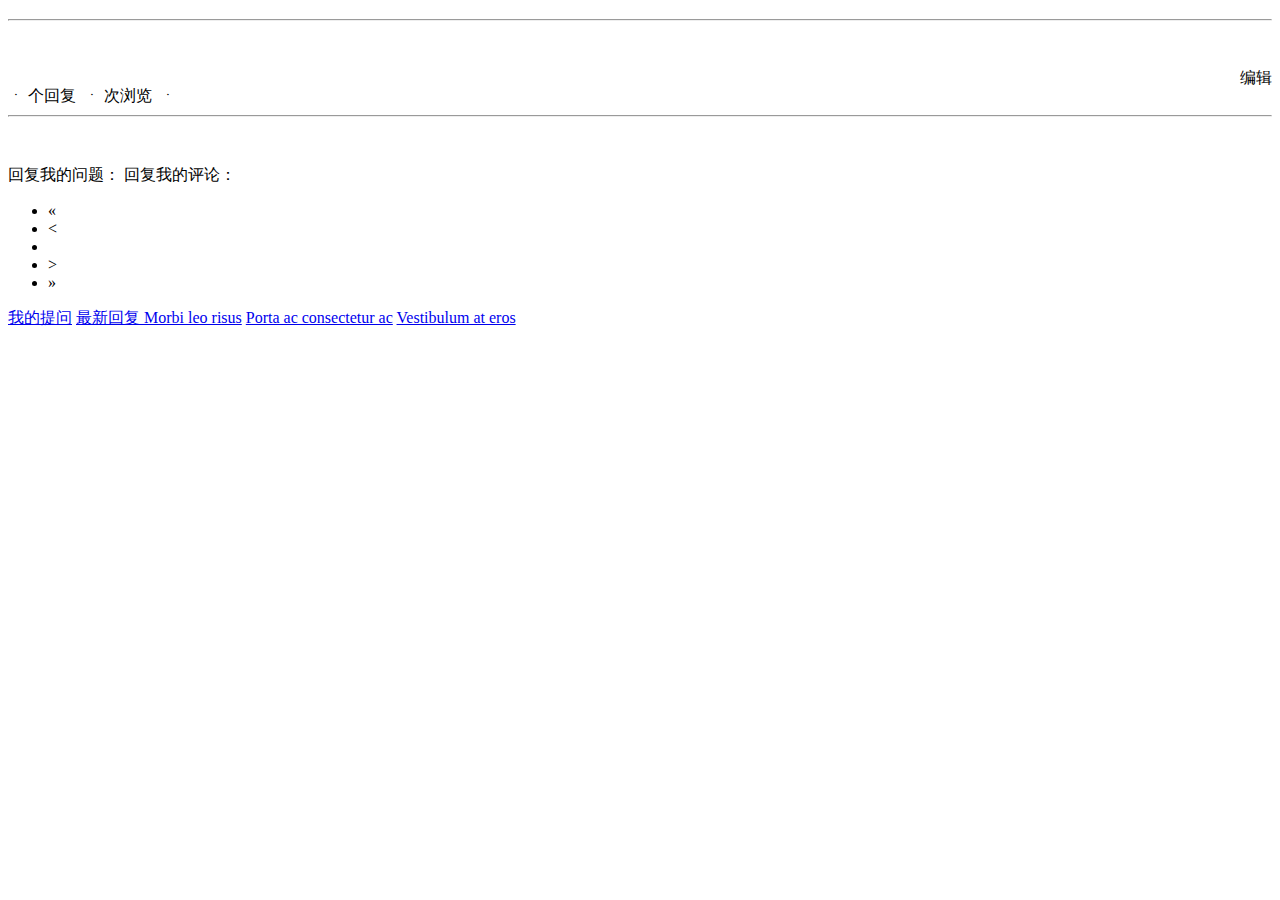
==== src/main/resources/templates/profile.html @ 95a4ab76 "init repo" ====
<!DOCTYPE HTML>
<html xmlns:th="http://www.thymeleaf.org">
<head>
    <title th:text="${sectionName}"></title>
    <meta http-equiv="Content-Type" content="text/html; charset=UTF-8"/>
    <link rel="stylesheet" href="/css/bootstrap.min.css"/>
    <link rel="stylesheet" href="/css/bootstrap-theme.min.css"/>
    <link rel="stylesheet" href="/css/community.css"/>
    <script src="/js/jquery-3.4.1.min.js"></script>
    <script src="/js/bootstrap.js" type="application/javascript"></script>
</head>
<body>
<div th:insert="~{header :: h}"></div>
<div class="container-fluid main">
    <div class="row">
        <!--页面左侧-->
        <div class="col-lg-9 col-ms-12 col-sm-12 col-xs-12">
            <h3><span th:text="${sectionName}"></span></h3>
            <hr class="division">
            <!--我的问题-->
            <div class="col-lg-12 col-ms-12 col-sm-12 col-xs-12" th:if="${section=='my-questions'}">
                <div class="media" th:each="question:${pagingDTO.data}">
                    <!--头像-->
                    <div class="media-left">
                        <a href="#">
                            <img class="media-object img-circle" th:src="${question.user.avatarUrl}">
                        </a>
                    </div>
                    <!--问题描述-->
                    <div class="media-body">
                        <div class="media-heading">
                            <h4>
                                <a th:href="@{'/question/'+${question.id}}"
                                   th:text="${question.title}"></a>
                            </h4>
                            <a th:href="@{'/publish/'+${question.id}}" class="question-option"
                               style="display: inline-block;float: right;">
                                <span class="glyphicon glyphicon-pencil" aria-hidden="true"></span>
                                编辑
                            </a>
                        </div>
                        <span th:text="${question.description}"></span><br>
                        <span class="question-info">ㆍ<span th:text="${question.commentCount}"></span>&nbsp;个回复&nbsp;&nbsp;ㆍ&nbsp;<span
                                th:text="${question.viewCount}"></span>次浏览&nbsp;&nbsp;ㆍ<span
                                th:text="${#dates.format(question.gmtCreate,'yyyy-MM-dd HH:mm')}"></span></span>
                    </div>
                    <hr class="division">
                </div>
            </div>
            <!--我的回复-->
            <div class="col-lg-12 col-ms-12 col-sm-12 col-xs-12" th:if="${section=='my-replies'}">
                <div class="media notification" th:each="notification:${pagingDTO.data}">
                    <div class="media-left">
                        <a href="#">
                            <img class="media-object img-circle" th:src="${notification.commenter.avatarUrl}"> </a>
                    </div>
                    <div class="media-body">
                        <h5 class="notification-commenter-name">
                            <a th:text="${notification.commenter.name}"></a>
                        </h5>
                        <p class="notification-date"
                           th:text="${#dates.format(notification.gmtCreate,'yyyy-MM-dd HH:mm')}">
                        </p>
                        <p class="notification-content" th:text="${notification.content}"></p>
                        <div class="WB_feed_expand">
                            <div class="WB_expand">
                                <div class="WB_text">
                                    <span th:if="${notification.notifyType==1}">回复我的问题：</span>
                                    <span th:if="${notification.notifyType==2}">回复我的评论：</span>
                                    <a th:href="@{'/question/'+${notification.id}}">
                                        <span class="S_func1" th:text="${notification.originContent}"></span>
                                    </a>
                                </div>
                            </div>
                        </div>
                    </div>
                </div>
            </div>
            <!--分页-->
            <div class="col-lg-12 col-ms-12 col-sm-12 col-xs-12">
                <nav aria-label="Page navigation">
                    <ul class="pagination">
                        <li th:if="${pagingDTO.showFirstPage}">
                            <a th:href="@{'/profile/'+${section}(pageNow=${1})}" aria-label="FirstPage">
                                <span aria-hidden="true">&laquo;</span>
                            </a>
                        </li>
                        <li th:if="${pagingDTO.showPrevious}">
                            <a th:href="@{'/profile/'+${section}(pageNow=${(pagingDTO.pageNow)-1})}"
                               aria-label="Previous">
                                <span aria-hidden="true">&lt;</span>
                            </a>
                        </li>
                        <li th:each="page:${pagingDTO.pageList}" th:class="${pagingDTO.pageNow==page}?'active':''">
                            <a th:href="@{'/profile/'+${section}(pageNow=${page})}" th:text="${page}"></a>
                        </li>
                        <li th:if="${pagingDTO.showNext}">
                            <a th:href="@{'/profile/'+${section}(pageNow=${(pagingDTO.pageNow)+1})}" aria-label="Next">
                                <span aria-hidden="true">&gt;</span>
                            </a>
                        </li>
                        <li th:if="${pagingDTO.showEndPage}">
                            <a th:href="@{'/profile/'+${section}(pageNow=${pagingDTO.pageCount})}" aria-label="EndPage">
                                <span aria-hidden="true">&raquo;</span>
                            </a>
                        </li>
                    </ul>
                </nav>
            </div>
        </div>
        <!--页面右侧-->
        <div class="col-lg-3 col-ms-12 col-sm-12 col-xs-12">
            <div class="list-group profile-content">
                <a href="/profile/my-questions"
                   th:class="${section=='my-questions'}?'list-group-item active':'list-group-item'">我的提问</a>
                <a href="/profile/my-replies"
                   th:class="${section=='my-replies'}?'list-group-item active':'list-group-item'">
                    最新回复
                    <span class="badge" th:text="${session.notificationCount}"></span>
                </a>
                <a href="#" class="list-group-item">Morbi leo risus</a>
                <a href="#" class="list-group-item">Porta ac consectetur ac</a>
                <a href="#" class="list-group-item">Vestibulum at eros</a>
            </div>
        </div>
    </div>
</div>
</body>
</html>
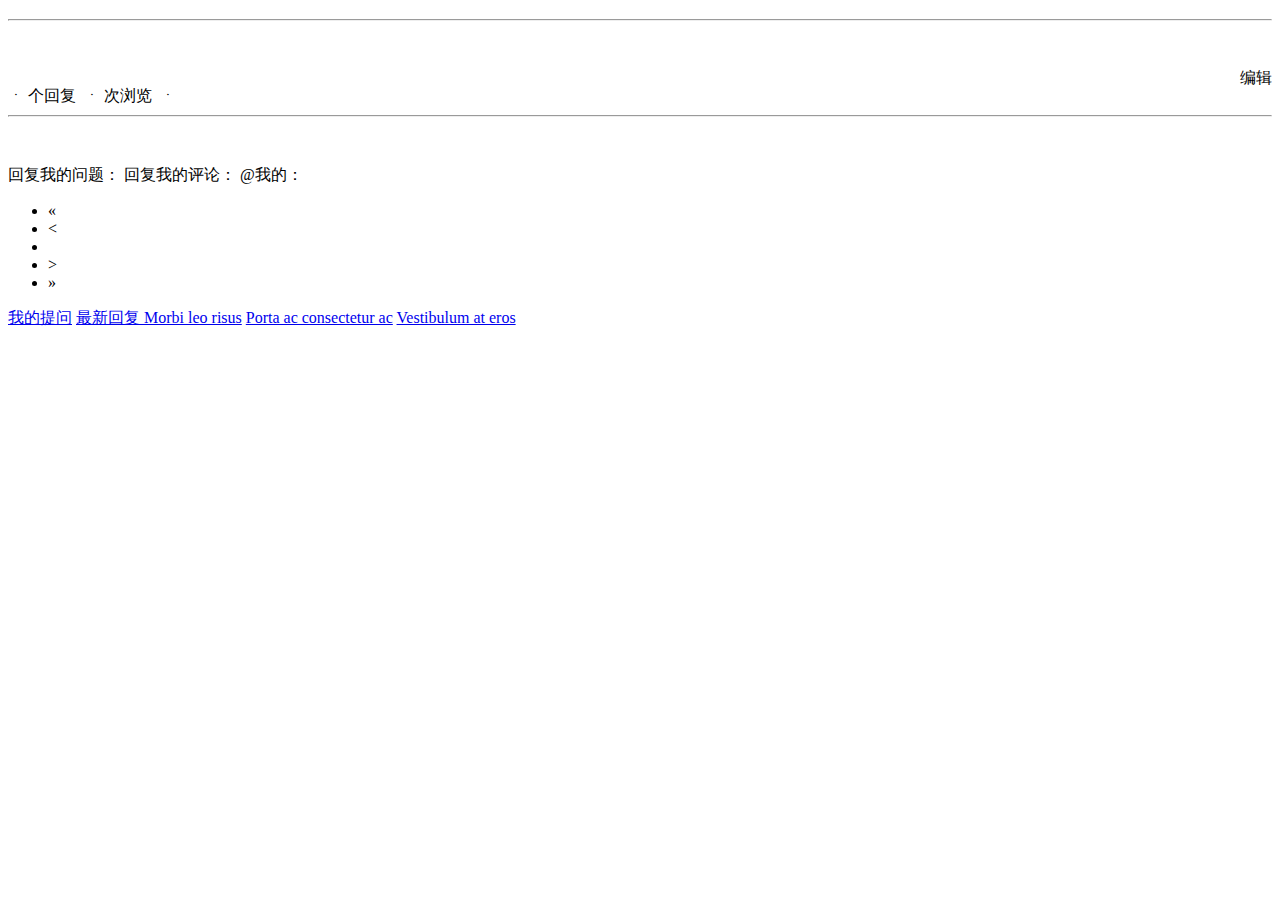
==== commit abf5f722: "final commit" ====
--- a/src/main/resources/templates/profile.html
+++ b/src/main/resources/templates/profile.html
@@ -67,6 +67,7 @@
                                 <div class="WB_text">
                                     <span th:if="${notification.notifyType==1}">回复我的问题：</span>
                                     <span th:if="${notification.notifyType==2}">回复我的评论：</span>
+                                    <span th:if="${notification.notifyType==3}">@我的：</span>
                                     <a th:href="@{'/question/'+${notification.id}}">
                                         <span class="S_func1" th:text="${notification.originContent}"></span>
                                     </a>
